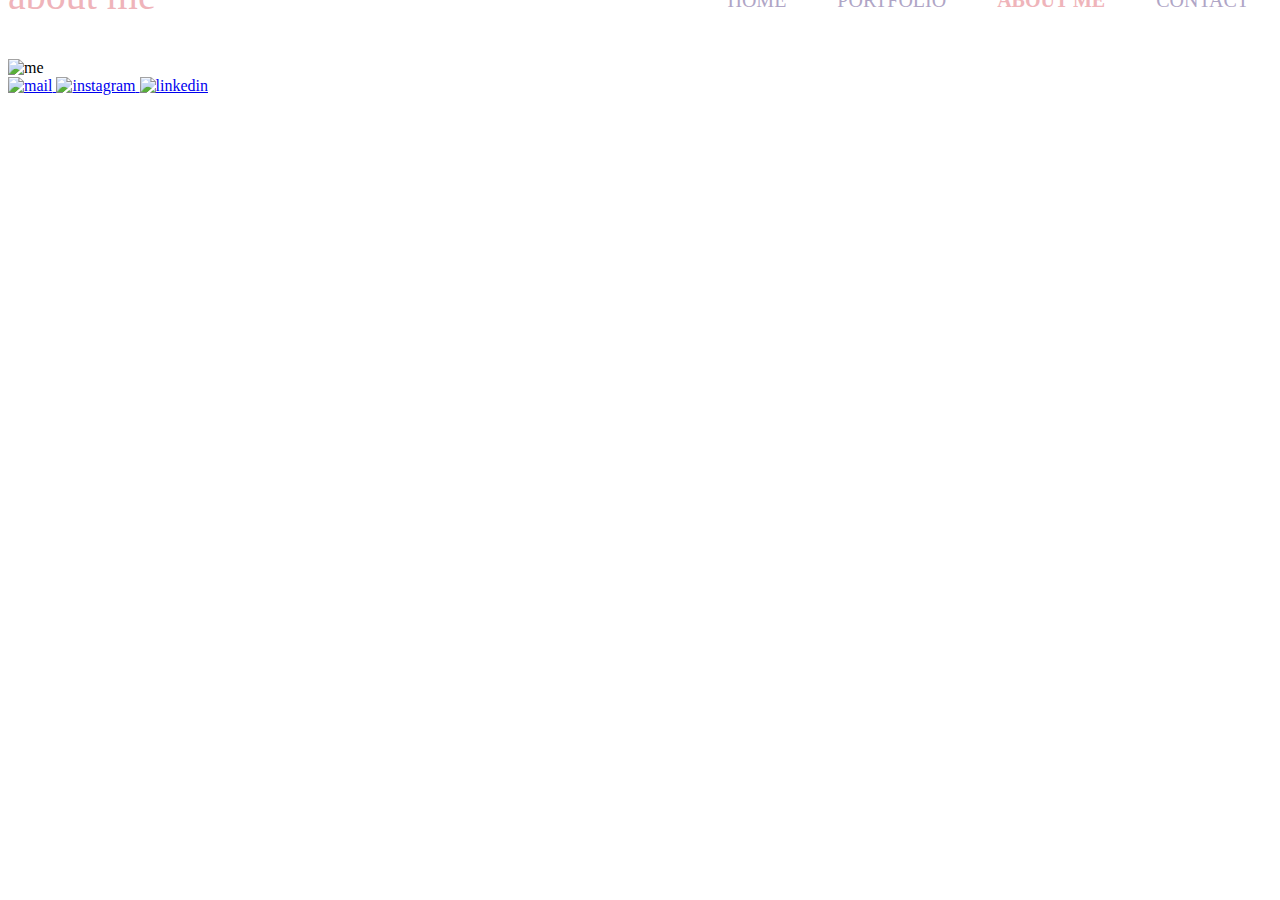
==== about.html @ fc0b86a9 "Add files via upload" ====
<!DOCTYPE html>
<html lang="en">
    <head>
        <meta name="viewport" content="width=device-width, initial-scale=1.0">
        <meta charset="UTF-8">
        <link rel="stylesheet" href="style.css">
        <title>
            LC Yugo - about
        </title>
    </head>

    <body>

        <div class="menu">
            <a href="index.html" class="menulink">HOME</a>
            <a href="portfolio.html" class="menulink">PORTFOLIO</a>
            <a href="about.html" class="activemenu" class="menulink">ABOUT ME</a>
            <a href="contact.html" class="menulink">CONTACT</a>
        </div>

        <div class="box">
            <p class="hello">about me</p>
            <img class="me2" src="aboutme.jpg" alt="me">
        </div>

        <footer>
            <div class="icons">
                <a href="mailto:lcyugo@hotmail.com"> <img class="icon1" src="mail.png" alt="mail"> </a>
                <a href="https://www.instagram.com/lcyugo/"> <img class="icon" src="insta.png" alt="instagram"> </a>
                <a href="https://www.linkedin.com/in/lejla-colakovic-b44313228/"> <img class="icon" src="linkedin.png" alt="linkedin"> </a>
            </div>
        </footer>

    </body>
</html>
---- style.css ----
/*web*/
@media screen and (min-width: 480px) {
    .bodyhome,.bodycontact {
        background-image: url("baggrund.jpg");
        background-size: 100%;
        background-color: #FFFAF3;
        background-repeat: no-repeat;
    }   
}


@media screen and (min-width: 480px) {
.menu {
    display: grid, inline;
    background-color: transparent;
    float: right;
    font-size: 20px;
    font-family: 'Trebuchet MS';
    padding-top: 17px;
}
}


@media screen and (min-width: 480px) {
    .abouthome {  
        display: flex;
        width: 1250px;
        height: 630px;
        float: left;
        background-color: rgb(202, 193, 220,0.75);
        margin-left: 80px;
        margin-bottom: 50px;
        margin-top: 354px;
    }
    }
    
    
    @media screen and (min-width: 480px) {
    .me1 {
        float: left;
        height: 800px;
        margin-left: -100px;
        margin-top: -112px;
    }
    }
    
    @media screen and (min-width: 480px) {
    .hello {
        display: flex;
        color: #EFB4BA;
        font-family: 'Trebuchet MS';
        font-size: 40px;
        margin-top: -36px;
        margin-right: -10px;
    }
    }
    
    @media screen and (min-width: 480px) {
    .LC {
        display: flex;
        position: absolute;
        color: #fffaf3;
        font-family: 'Trebuchet MS';
        font-size: 23px;
        margin-top: -2px;
    }
    }



/*alt*/
.menulink:hover {
    text-decoration-color: #EFB4BA;
    border-bottom-style: solid;
    border-bottom-color: #EFB4BA;
}
  
.activemenu {
    color: #EFB4BA;
    font-weight: bold;
    text-align: center;
    text-decoration: none;
    margin: 23px;
}

.menulink {
    text-align: center;
    color: #AFA5C6;
    text-decoration: none;
    margin: 23px;
}

/*mobile start*/
@media screen and (max-width: 480px) {
body {
    background-color: #FFFAF3;
}
}

@media screen and (max-width: 480px) {
.bodyhome {
    background-image: url("baggrundmobil.jpg");
    background-size: 100%;
    background-repeat: no-repeat;
}
}

@media screen and (max-width: 480px) {
.menu {
    display: flex;
    flex-direction: column;
    align-items: center;
    justify-content: center;
    background-color: rgb(255,255,255,0.5);
    font-size: 15px;
    font-family: 'Trebuchet MS';
    height: auto;
    width: 50%;
    margin-bottom: 50px;
    margin-left: 100px;
}
}


@media screen and (max-width: 480px) {
.start {
    display: flex;
    justify-content: center;
}

@media screen and (max-width: 480px) {
.logostart {
    width: 70%;
}
}



@media screen and (max-width: 480px) {
.abouthome {  
    display: flex;
    width: 100%;
    height: 400px;
    background-color: rgb(202, 193, 220,0.75);
    margin-top: 200px;
    margin-left: 0px;
}
}

@media screen and (max-width: 480px) {
.me1 { 
    position: relative;
    align-self: baseline;
    margin-top: 20px;
    margin-left: 220px;
    height: 250px;
}
}

@media screen and (max-width: 480px) {
.hello {
    display: flex;
    position: absolute;
    color: #EFB4BA;
    font-family: 'Trebuchet MS';
    font-size: 23px;
    margin-top: -23px;
    margin-right: -20px;
}
}

@media screen and (max-width: 480px) {
.LC {
    display: flex;
    position: absolute;
    color: #fffaf3;
    font-family: 'Trebuchet MS';
    font-size: 23px;
    margin-top: -2px;
}
}

@media screen and (max-width: 480px) {
.workhome {
    display: flex;
    width: 100%;
    height: 400px;
    background-color: rgb(202, 193, 220,0.75);
    margin-top: 100px;
}
}

@media screen and (max-width: 480px) {
.mywork {
    display: flex;
    position: absolute;
    color: #EFB4BA;
    font-family: 'Trebuchet MS';
    font-size: 23px;
    margin-top: -23px;
    margin-right: -20px;
}
}

@media screen and (max-width: 480px) {
.wwm {
    display: flex;
    width: 100%;
    height: 100px;
    background-color: transparent;
    margin-top: 50px;
    justify-content: center;
}
}

@media screen and (max-width: 480px) {
.wwmtext {
    text-decoration: none;
    display: flex;
    align-items: center;
    color: black;
    font-family: 'Trebuchet MS';
    font-size: 23px;
    padding-bottom: 50px;
}
}

@media screen and (max-width: 480px) {
.wwmtext:hover {
    color: #EFB4BA;
}
}

@media screen and (max-width: 480px) {
footer {
    display: flex;
    background-color: rgb(239, 180, 186,0.8);
    padding: 50px;
}
}

@media screen and (max-width: 480px) {
.icons {
    display: flex;
    flex-direction: row;
    justify-content: space-around;
    mix-blend-mode: overlay;
}
}

@media screen and (max-width: 480px) {
.icon {
    width: 30%;
    margin-left: 20px;
}
}

@media screen and (max-width: 480px) {
.icon1 {
    width: 45%;
    margin-left: 20px;
    margin-top: -7px;
    opacity: 60%;
}
}

        /*portfolio*/
 @media screen and (max-width: 480px) {
.projektbox {  
    display: flex;
    width: 100%;
    height: 750px;
    background-color: rgb(202, 193, 220,0.75);
    margin-top: 100px;
}
 }

@media screen and (max-width: 480px) {
.projektbox2 {  
    display: flex;
    width: 100%;
    height: 1200px;
    background-color: rgb(202, 193, 220,0.75);
    margin-top: 100px;
}
}

@media screen and (max-width: 480px) {
.pheader {
    display: flex;
    color: #EFB4BA;
    font-family: 'Trebuchet MS';
    font-size: 23px;
    margin-top: -23px;
    margin-right: -20px;
}
}

@media screen and (max-width: 480px) {
.img {
    display: flex;
    width: 70%;
    padding-left: 14px;
    position: absolute;
    margin-left: 50px;
    margin-top: 20px;
}
}

@media screen and (max-width: 480px) {
.img2 {
    display: flex;
    width: 70%;
    padding-left: 14px;
    position: absolute;
    margin-left: 50px;
    margin-top: 300px;
}
}

@media screen and (max-width: 480px) {
.img3 {
    display: flex;
    width: 70%;
    padding-left: 14px;
    position: absolute;
    margin-left: 50px;
    margin-top: 600px;
}
}

@media screen and (max-width: 480px) {
.img4 {
    display: flex;
    width: 70%;
    padding-left: 14px;
    position: absolute;
    margin-left: 50px;
    margin-top: 900px;
}
}

@media screen and (max-width: 480px) {
.text {
    display: flex;
    margin-top: 290px;
    font-family: 'Trebuchet MS';
    position: relative;
}
}

@media screen and (max-width: 480px) {
.text4 {
    display: flex;
    margin-top: 200px;
    font-family: 'Trebuchet MS';
    position: relative;
}
}

@media screen and (max-width: 480px) {
.text6 {
    display: flex;
    margin-top: 490px;
    font-family: 'Trebuchet MS';
    position: relative;
}
}

@media screen and (max-width: 480px) {
.projektbox6 {  
    display: flex;
    width: 100%;
    height: 750px;
    background-color: rgb(202, 193, 220,0.75);
    margin-top: 100px;
    padding-bottom: 400px;
    margin-bottom: 100px;
}
}


        /*about*/
 @media screen and (max-width: 480px) {
.box {  
    display: flex;
    width: 100%;
    height: 440px;
    background-color: rgb(202, 193, 220,0.75);
    margin-top: 50px;
}
 }

@media screen and (max-width: 480px) {
.me2 { 
    position: relative;
    align-self: baseline;
    margin-top: 20px;
    margin-left: 230px;
    height: 250px;
}
}

        /*contact*/
@media screen and (max-width: 480px) {
.bodycontact {
    background-image: url("baggrundmobil.jpg");
    background-size: 100%;
    background-repeat: no-repeat;
}
}

/*mobilefinish*/
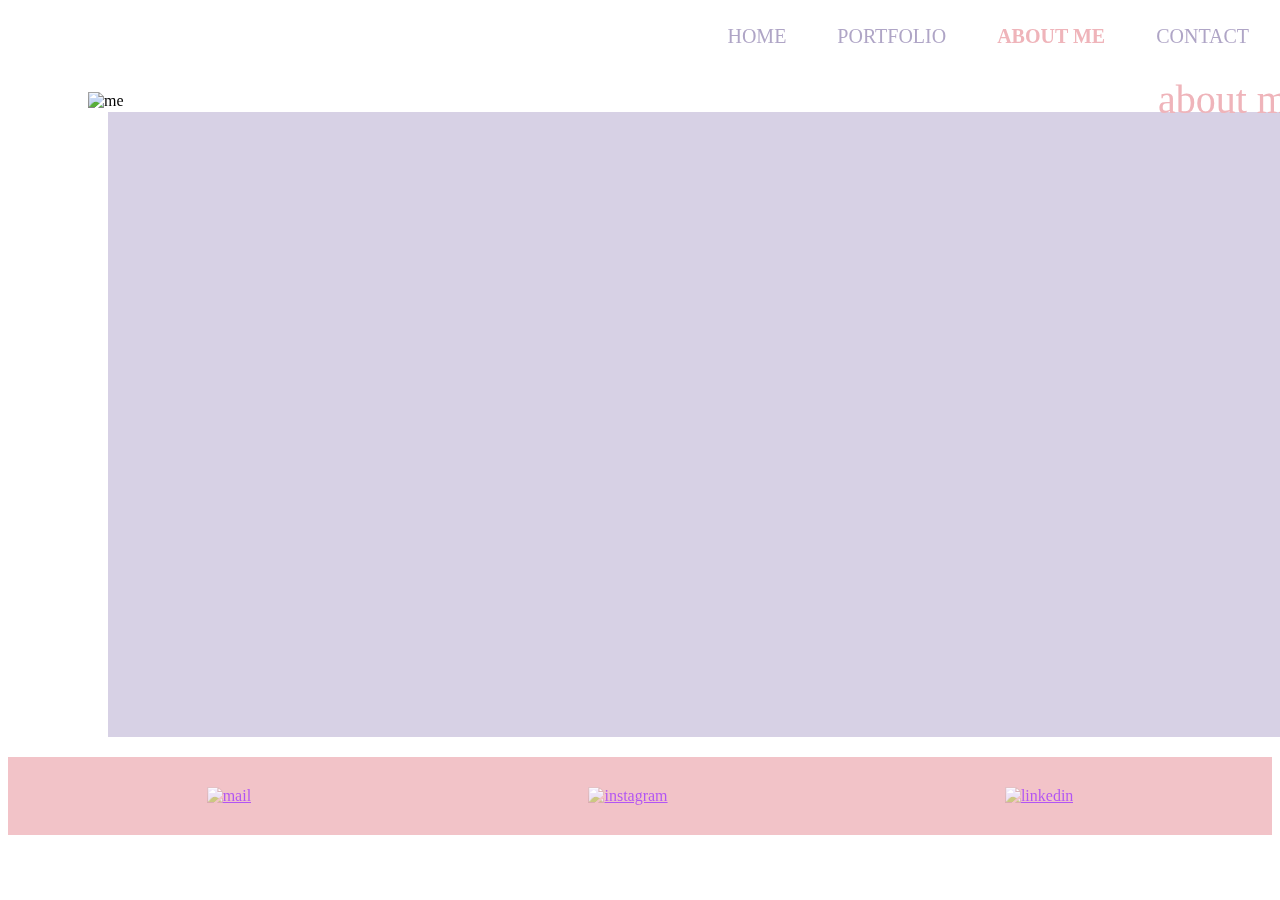
==== commit d828509b: "Add files via upload" ====
--- a/about.html
+++ b/about.html
@@ -17,15 +17,17 @@
             <a href="about.html" class="activemenu" class="menulink">ABOUT ME</a>
             <a href="contact.html" class="menulink">CONTACT</a>
         </div>
-
+        <br>
+        <br>
+        <br>
         <div class="box">
-            <p class="hello">about me</p>
+            <p class="aboutmeoverskrift">about me</p>
             <img class="me2" src="aboutme.jpg" alt="me">
         </div>
 
         <footer>
             <div class="icons">
-                <a href="mailto:lcyugo@hotmail.com"> <img class="icon1" src="mail.png" alt="mail"> </a>
+                <a href="mailto:lcyugo@hotmail.com"> <img class="icon" src="mail.png" alt="mail"> </a>
                 <a href="https://www.instagram.com/lcyugo/"> <img class="icon" src="insta.png" alt="instagram"> </a>
                 <a href="https://www.linkedin.com/in/lejla-colakovic-b44313228/"> <img class="icon" src="linkedin.png" alt="linkedin"> </a>
             </div>
--- a/style.css
+++ b/style.css
@@ -6,10 +6,7 @@
         background-color: #FFFAF3;
         background-repeat: no-repeat;
     }   
-}
-
-
-@media screen and (min-width: 480px) {
+
 .menu {
     display: grid, inline;
     background-color: transparent;
@@ -18,10 +15,14 @@
     font-family: 'Trebuchet MS';
     padding-top: 17px;
 }
-}
-
-
-@media screen and (min-width: 480px) {
+
+    .start {
+        display: flex;
+        justify-content: center;
+        padding-top: 200px;
+        width: 100%;
+    }
+
     .abouthome {  
         display: flex;
         width: 1250px;
@@ -30,42 +31,201 @@
         background-color: rgb(202, 193, 220,0.75);
         margin-left: 80px;
         margin-bottom: 50px;
-        margin-top: 354px;
-    }
-    }
-    
-    
-    @media screen and (min-width: 480px) {
+        margin-top: 118px;
+    }
+    
     .me1 {
+        display: flex;
         float: left;
+        max-width: 100%;
         height: 800px;
         margin-left: -100px;
         margin-top: -112px;
     }
-    }
-    
-    @media screen and (min-width: 480px) {
+    
     .hello {
         display: flex;
+        position: relative;
         color: #EFB4BA;
         font-family: 'Trebuchet MS';
         font-size: 40px;
         margin-top: -36px;
-        margin-right: -10px;
-    }
-    }
-    
-    @media screen and (min-width: 480px) {
+        margin-left: 475px;
+    }
+    
     .LC {
         display: flex;
         position: absolute;
         color: #fffaf3;
         font-family: 'Trebuchet MS';
+        font-size: 40px;
+        margin-left: 970px;
+        margin-top: -5px;
+    }
+    
+        .workhome {
+            display: flex;
+            width: 1250px;
+            height: 630px;
+            float: left;
+            background-color: rgb(202, 193, 220,0.75);
+            margin-left: 80px;
+            margin-bottom: 50px;
+            margin-top: 100px;
+        }
+        
+            .mywork {
+                display: flex;
+                position: absolute;
+                color: #EFB4BA;
+                font-family: 'Trebuchet MS';
+                font-size: 40px;
+                margin-top: -36px;
+                margin-left: -10px;
+            }
+            
+            .wwm {
+                display: flex;
+                width: 100%;
+                background-color: transparent;
+                justify-content: center;
+            }
+            
+            .wwmtext {
+                text-decoration: none;
+                display: flex;
+                align-items: center;
+                color: black;
+                font-family: 'Trebuchet MS';
+                font-size: 50px;
+                padding-bottom: 50px;
+            }
+            
+            .wwmtext:hover {
+                color: #EFB4BA;
+            }
+            }
+
+            
+
+/*portfolioweb*/
+@media screen and (min-width: 480px) {
+    .projektbox {  
+        display: flex;
+        width: 1250px;
+        height: 630px;
+        background-color: rgb(202, 193, 220,0.75);
+        margin-top: 118px;
+        margin-left: 80px;
+        margin-bottom: 50px;
+    }
+     
+         
+    .poverskrift {
+        display: flex;
+        color: #EFB4BA;
+        font-family: 'Trebuchet MS';
         font-size: 23px;
-        margin-top: -2px;
-    }
-    }
-
+        margin-top: -23px;
+        margin-right: -20px;
+    }
+    
+    .img {
+        position: absolute;
+        height: 50%;
+        margin-top: 20px;
+        margin-left: 20px;
+    }
+    
+        .img1 {
+            display: flex;
+            max-width: 50%;
+        }
+        
+    .img2 {
+        display: flex;
+        max-width: 50%;
+    }
+    
+    .img3 {
+        display: flex;
+        max-width: 50%;
+    }
+    
+    .img4 {
+        display: flex;
+        max-width: 50%;
+    }
+    
+    .text {
+        display: flex;
+        font-family: 'Trebuchet MS';
+        position:relative;
+        margin-left: 400px;
+    }
+    
+        .text4 {
+            display: flex;
+            font-family: 'Trebuchet MS';
+            position: relative;
+        }
+        
+    .text6 {
+        display: flex;
+        margin-top: 490px;
+        font-family: 'Trebuchet MS';
+        position: relative;
+    }
+    }
+
+    /*about*/
+    @media screen and (min-width: 480px) {
+
+        .aboutmeoverskrift {
+            display: flex;
+            color: #EFB4BA;
+            font-family: 'Trebuchet MS';
+            font-size: 40px;
+            margin-top: -36px;
+            margin-left: 1050px;
+        }
+
+        .box {  
+            display: flex;
+            margin-left: 100px;
+            max-width: 1250px;
+            width: 100%;
+            height: 625px;
+            background-color: rgb(202, 193, 220,0.75);
+            margin-top: 50px;
+            margin-bottom: 20px;
+        }
+
+.me2 { 
+    position: absolute;
+        height: 70%;
+        margin-top: -20px;
+        margin-left: -20px;
+    }
+
+/*contact*/
+.contactme {
+    display: flex;
+    color: #EFB4BA;
+    font-family: 'Trebuchet MS';
+    font-size: 40px;
+    margin-top: -36px;
+    margin-left: 0px;
+}
+
+.me3 {
+    position: absolute;
+        height: 65%;
+        margin-top: 70px;
+        margin-left: 820px;
+}
+}
+/*web finish*/
 
 
 /*alt*/
@@ -90,22 +250,36 @@
     margin: 23px;
 }
 
+/*footer*/
+footer {
+    display: flex;
+    flex-direction: column;
+    background-color: rgb(239, 180, 186,0.8);
+    padding: 30px;
+}
+
+.icons {
+    mix-blend-mode: overlay;
+    display: flex;
+    justify-content: space-around;
+}
+
+.icon {
+    width: 30%;
+}
+
 /*mobile start*/
 @media screen and (max-width: 480px) {
 body {
     background-color: #FFFAF3;
 }
-}
-
-@media screen and (max-width: 480px) {
+
 .bodyhome {
     background-image: url("baggrundmobil.jpg");
     background-size: 100%;
     background-repeat: no-repeat;
 }
-}
-
-@media screen and (max-width: 480px) {
+
 .menu {
     display: flex;
     flex-direction: column;
@@ -119,7 +293,7 @@
     margin-bottom: 50px;
     margin-left: 100px;
 }
-}
+
 
 
 @media screen and (max-width: 480px) {
@@ -128,15 +302,10 @@
     justify-content: center;
 }
 
-@media screen and (max-width: 480px) {
 .logostart {
     width: 70%;
 }
-}
-
-
-
-@media screen and (max-width: 480px) {
+
 .abouthome {  
     display: flex;
     width: 100%;
@@ -145,20 +314,17 @@
     margin-top: 200px;
     margin-left: 0px;
 }
-}
-
-@media screen and (max-width: 480px) {
-.me1 { 
+
+.me1 {
+    display: flex; 
     position: relative;
     align-self: baseline;
     margin-top: 20px;
-    margin-left: 220px;
+    margin-left: 200px;
     height: 250px;
 }
-}
-
-@media screen and (max-width: 480px) {
-.hello {
+
+.hello,.aboutmeoverskrift,.contactme {
     display: flex;
     position: absolute;
     color: #EFB4BA;
@@ -167,9 +333,7 @@
     margin-top: -23px;
     margin-right: -20px;
 }
-}
-
-@media screen and (max-width: 480px) {
+
 .LC {
     display: flex;
     position: absolute;
@@ -178,9 +342,7 @@
     font-size: 23px;
     margin-top: -2px;
 }
-}
-
-@media screen and (max-width: 480px) {
+
 .workhome {
     display: flex;
     width: 100%;
@@ -188,9 +350,7 @@
     background-color: rgb(202, 193, 220,0.75);
     margin-top: 100px;
 }
-}
-
-@media screen and (max-width: 480px) {
+
 .mywork {
     display: flex;
     position: absolute;
@@ -200,9 +360,7 @@
     margin-top: -23px;
     margin-right: -20px;
 }
-}
-
-@media screen and (max-width: 480px) {
+
 .wwm {
     display: flex;
     width: 100%;
@@ -211,9 +369,7 @@
     margin-top: 50px;
     justify-content: center;
 }
-}
-
-@media screen and (max-width: 480px) {
+
 .wwmtext {
     text-decoration: none;
     display: flex;
@@ -223,70 +379,20 @@
     font-size: 23px;
     padding-bottom: 50px;
 }
-}
-
-@media screen and (max-width: 480px) {
+
 .wwmtext:hover {
     color: #EFB4BA;
 }
-}
-
-@media screen and (max-width: 480px) {
-footer {
-    display: flex;
-    background-color: rgb(239, 180, 186,0.8);
-    padding: 50px;
-}
-}
-
-@media screen and (max-width: 480px) {
-.icons {
-    display: flex;
-    flex-direction: row;
-    justify-content: space-around;
-    mix-blend-mode: overlay;
-}
-}
-
-@media screen and (max-width: 480px) {
-.icon {
-    width: 30%;
-    margin-left: 20px;
-}
-}
-
-@media screen and (max-width: 480px) {
-.icon1 {
-    width: 45%;
-    margin-left: 20px;
-    margin-top: -7px;
-    opacity: 60%;
-}
-}
 
         /*portfolio*/
- @media screen and (max-width: 480px) {
 .projektbox {  
-    display: flex;
-    width: 100%;
-    height: 750px;
-    background-color: rgb(202, 193, 220,0.75);
-    margin-top: 100px;
-}
- }
-
-@media screen and (max-width: 480px) {
-.projektbox2 {  
     display: flex;
     width: 100%;
     height: 1200px;
     background-color: rgb(202, 193, 220,0.75);
-    margin-top: 100px;
-}
-}
-
-@media screen and (max-width: 480px) {
-.pheader {
+}
+
+.poverskrift {
     display: flex;
     color: #EFB4BA;
     font-family: 'Trebuchet MS';
@@ -294,10 +400,8 @@
     margin-top: -23px;
     margin-right: -20px;
 }
-}
-
-@media screen and (max-width: 480px) {
-.img {
+
+.img,.img1 {
     display: flex;
     width: 70%;
     padding-left: 14px;
@@ -305,9 +409,7 @@
     margin-left: 50px;
     margin-top: 20px;
 }
-}
-
-@media screen and (max-width: 480px) {
+
 .img2 {
     display: flex;
     width: 70%;
@@ -316,9 +418,7 @@
     margin-left: 50px;
     margin-top: 300px;
 }
-}
-
-@media screen and (max-width: 480px) {
+
 .img3 {
     display: flex;
     width: 70%;
@@ -327,9 +427,7 @@
     margin-left: 50px;
     margin-top: 600px;
 }
-}
-
-@media screen and (max-width: 480px) {
+
 .img4 {
     display: flex;
     width: 70%;
@@ -338,71 +436,48 @@
     margin-left: 50px;
     margin-top: 900px;
 }
-}
-
-@media screen and (max-width: 480px) {
+
 .text {
     display: flex;
     margin-top: 290px;
     font-family: 'Trebuchet MS';
     position: relative;
 }
-}
-
-@media screen and (max-width: 480px) {
+
 .text4 {
     display: flex;
     margin-top: 200px;
     font-family: 'Trebuchet MS';
     position: relative;
 }
-}
-
-@media screen and (max-width: 480px) {
+
 .text6 {
     display: flex;
     margin-top: 490px;
     font-family: 'Trebuchet MS';
     position: relative;
 }
-}
-
-@media screen and (max-width: 480px) {
-.projektbox6 {  
-    display: flex;
-    width: 100%;
-    height: 750px;
-    background-color: rgb(202, 193, 220,0.75);
-    margin-top: 100px;
-    padding-bottom: 400px;
-    margin-bottom: 100px;
-}
-}
-
-
-        /*about*/
- @media screen and (max-width: 480px) {
-.box {  
+
+
+
+        /*about+contact*/
+
+.box,.boxcontact {  
     display: flex;
     width: 100%;
     height: 440px;
     background-color: rgb(202, 193, 220,0.75);
-    margin-top: 50px;
-}
- }
-
-@media screen and (max-width: 480px) {
-.me2 { 
+    margin-top: -40px;
+}
+
+.me2,.me3 { 
     position: relative;
     align-self: baseline;
     margin-top: 20px;
     margin-left: 230px;
     height: 250px;
 }
-}
-
-        /*contact*/
-@media screen and (max-width: 480px) {
+
 .bodycontact {
     background-image: url("baggrundmobil.jpg");
     background-size: 100%;
@@ -410,4 +485,4 @@
 }
 }
 
-/*mobilefinish*/
+/*mobilefinish*/}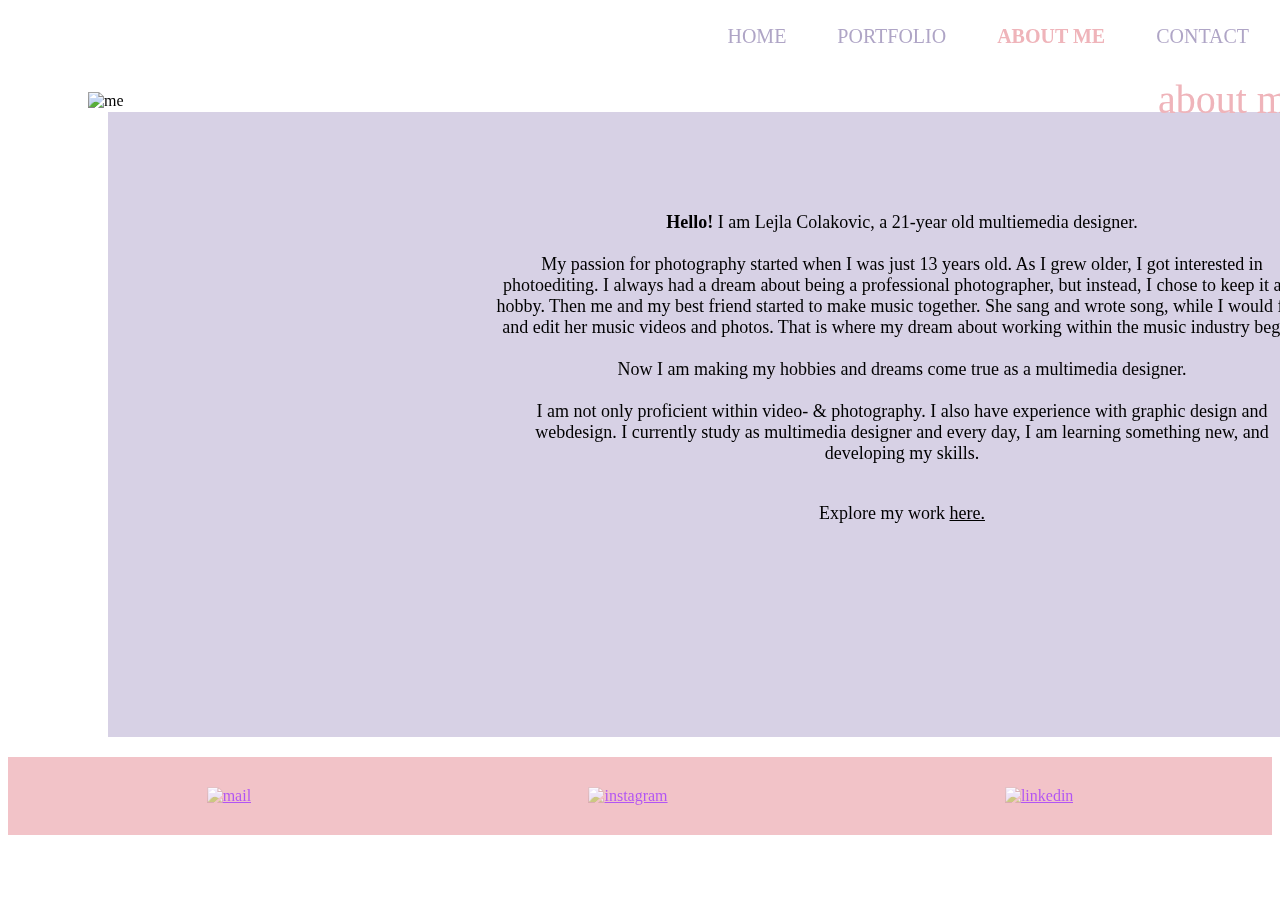
==== commit dd309ce2: "Add files via upload" ====
--- a/about.html
+++ b/about.html
@@ -23,6 +23,21 @@
         <div class="box">
             <p class="aboutmeoverskrift">about me</p>
             <img class="me2" src="aboutme.jpg" alt="me">
+            <div class="textabout">
+                <strong>Hello!</strong>&nbsp;I am Lejla Colakovic, a 21-year old multiemedia designer. 
+                <br>
+                <br>
+                My passion for photography started when I was just 13 years old. As I grew older, I got interested in photoediting. I always had a dream about being a professional photographer, but instead, I chose to keep it as a hobby. Then me and my best friend started to make music together. She sang and wrote song, while I would film and edit her music videos and photos. That is where my dream about working within the music industry began.
+                <br>
+                <br>
+                Now I am making my hobbies and dreams come true as a multimedia designer.
+                <br>
+                <br>
+                I am not only proficient within video- & photography. I also have experience with graphic design and webdesign. I currently study as multimedia designer and every day, I am learning something new, and developing my skills.
+                <br>
+                <br>
+                <p>Explore my work <a class="link" href="portfolio.html">here.</a></p>
+            </div>
         </div>
 
         <footer>
--- a/style.css
+++ b/style.css
@@ -1,3 +1,219 @@
+/*alt*/
+.menulink:hover {
+    text-decoration-color: #EFB4BA;
+    border-bottom-style: solid;
+    border-bottom-color: #EFB4BA;
+}
+  
+.activemenu {
+    color: #EFB4BA;
+    font-weight: bold;
+    text-align: center;
+    text-decoration: none;
+    margin: 23px;
+}
+
+.menulink {
+    text-align: center;
+    color: #AFA5C6;
+    text-decoration: none;
+    margin: 23px;
+}
+
+/*footer*/
+footer {
+    display: flex;
+    flex-direction: column;
+    background-color: rgb(239, 180, 186,0.8);
+    padding: 30px;
+}
+
+.icons {
+    mix-blend-mode: overlay;
+    display: flex;
+    justify-content: space-around;
+}
+
+.icon {
+    width: 30%;
+}
+/*mobile start*/
+@media screen and (max-width: 480px) {
+    body {
+        background-color: #FFFAF3;
+    }
+    
+    .bodyhome {
+        background-image: url("baggrundmobil.jpg");
+        background-size: 100%;
+        background-repeat: no-repeat;
+    }
+    
+    .menu {
+        display: flex;
+        flex-direction: column;
+        align-items: center;
+        justify-content: center;
+        background-color: rgb(255,255,255,0.5);
+        font-size: 15px;
+        font-family: 'Trebuchet MS';
+        height: auto;
+        width: 50%;
+        margin-bottom: 50px;
+        margin-left: 100px;
+    }
+    
+    
+    
+    @media screen and (max-width: 480px) {
+    .start {
+        display: flex;
+        justify-content: center;
+    }
+    
+    .logostart {
+        width: 70%;
+    }
+    
+    .abouthome {  
+        display: flex;
+        width: 100%;
+        height: 400px;
+        background-color: rgb(202, 193, 220,0.75);
+        margin-top: 200px;
+        margin-left: 0px;
+    }
+    
+    .me1 {
+        display: flex; 
+        position: relative;
+        align-self: baseline;
+        margin-top: 20px;
+        margin-left: 200px;
+        height: 250px;
+    }
+    
+    .hello,.aboutmeoverskrift,.contactme {
+        display: flex;
+        position: absolute;
+        color: #EFB4BA;
+        font-family: 'Trebuchet MS';
+        font-size: 23px;
+        margin-top: -23px;
+        margin-right: -20px;
+    }
+    
+    .LC {
+        display: flex;
+        position: absolute;
+        color: #fffaf3;
+        font-family: 'Trebuchet MS';
+        font-size: 23px;
+        margin-top: -2px;
+    }
+    
+    .workhome {
+        display: flex;
+        width: 100%;
+        height: 400px;
+        background-color: rgb(202, 193, 220,0.75);
+        margin-top: 100px;
+    }
+    
+    .mywork {
+        display: flex;
+        position: absolute;
+        color: #EFB4BA;
+        font-family: 'Trebuchet MS';
+        font-size: 23px;
+        margin-top: -23px;
+        margin-right: -20px;
+    }
+    
+    .wwm {
+        display: flex;
+        width: 100%;
+        height: 100px;
+        background-color: transparent;
+        margin-top: 50px;
+        justify-content: center;
+    }
+    
+    .wwmtext {
+        text-decoration: none;
+        display: flex;
+        align-items: center;
+        color: black;
+        font-family: 'Trebuchet MS';
+        font-size: 23px;
+        padding-bottom: 50px;
+    }
+    
+    .wwmtext:hover {
+        color: #EFB4BA;
+    }
+    
+            /*portfolio*/
+    .projektbox {  
+        display: flex;
+        width: 100%;
+        height: 1200px;
+        background-color: rgb(202, 193, 220,0.75);
+        margin-bottom: 50px;
+    }
+    
+    .poverskrift {
+        display: flex;
+        color: #EFB4BA;
+        font-family: 'Trebuchet MS';
+        font-size: 23px;
+        margin-top: -23px;
+        margin-right: -20px;
+    }
+    
+    .images {
+        display: flex;
+        flex-direction: column;
+        justify-content: space-around;
+    }
+
+    .img {
+        width: 70%;
+    }
+    
+    .img1 {
+        position: absolute;
+        height: 42%;
+        margin-top: 20px;
+        margin-left: 20px;
+    }
+            /*about+contact*/
+    
+    .box,.boxcontact {  
+        display: flex;
+        width: 100%;
+        height: 440px;
+        background-color: rgb(202, 193, 220,0.75);
+        margin-top: -40px;
+    }
+    
+    .me2,.me3 { 
+        position: relative;
+        align-self: baseline;
+        margin-top: 20px;
+        margin-left: 230px;
+        height: 250px;
+    }
+    
+    .bodycontact {
+        background-image: url("baggrundmobil.jpg");
+        background-size: 100%;
+        background-repeat: no-repeat;
+    }
+    }
+    
+    /*mobilefinish*/}
+
 /*web*/
 @media screen and (min-width: 480px) {
     .bodyhome,.bodycontact {
@@ -61,6 +277,23 @@
         font-size: 40px;
         margin-left: 970px;
         margin-top: -5px;
+    }
+
+    .textintro {   
+        width: 50%;
+        text-align: center;
+        margin-left: -650px;
+        margin-top: 160px;
+        font-family: 'Trebuchet MS';
+        font-size: 20px;
+    }
+
+    .link {
+        color: black;
+    }
+
+    .link:hover {
+        color: #EFB4BA;
     }
     
         .workhome {
@@ -125,57 +358,29 @@
         display: flex;
         color: #EFB4BA;
         font-family: 'Trebuchet MS';
-        font-size: 23px;
-        margin-top: -23px;
-        margin-right: -20px;
-    }
-    
-    .img {
+        font-size: 40px;
+        margin-top: -35px;
+        margin-left: -25px;
+    }
+    
+    .img1 {
         position: absolute;
         height: 50%;
         margin-top: 20px;
         margin-left: 20px;
     }
     
-        .img1 {
+    .img {
+        max-width: 20%;
+    }
+        .images {
             display: flex;
-            max-width: 50%;
+            flex-direction: row;
+            justify-content: space-between;
+            align-items: center;
+            margin-left: -170px;
+            margin-top: -50px;
         }
-        
-    .img2 {
-        display: flex;
-        max-width: 50%;
-    }
-    
-    .img3 {
-        display: flex;
-        max-width: 50%;
-    }
-    
-    .img4 {
-        display: flex;
-        max-width: 50%;
-    }
-    
-    .text {
-        display: flex;
-        font-family: 'Trebuchet MS';
-        position:relative;
-        margin-left: 400px;
-    }
-    
-        .text4 {
-            display: flex;
-            font-family: 'Trebuchet MS';
-            position: relative;
-        }
-        
-    .text6 {
-        display: flex;
-        margin-top: 490px;
-        font-family: 'Trebuchet MS';
-        position: relative;
-    }
     }
 
     /*about*/
@@ -208,6 +413,15 @@
         margin-left: -20px;
     }
 
+    .textabout {   
+        width: 65%;
+        text-align: center;
+        margin-left: -810px;
+        margin-top: 100px;
+        font-family: 'Trebuchet MS';
+        font-size: 18px;
+    }
+
 /*contact*/
 .contactme {
     display: flex;
@@ -225,264 +439,4 @@
         margin-left: 820px;
 }
 }
-/*web finish*/
-
-
-/*alt*/
-.menulink:hover {
-    text-decoration-color: #EFB4BA;
-    border-bottom-style: solid;
-    border-bottom-color: #EFB4BA;
-}
-  
-.activemenu {
-    color: #EFB4BA;
-    font-weight: bold;
-    text-align: center;
-    text-decoration: none;
-    margin: 23px;
-}
-
-.menulink {
-    text-align: center;
-    color: #AFA5C6;
-    text-decoration: none;
-    margin: 23px;
-}
-
-/*footer*/
-footer {
-    display: flex;
-    flex-direction: column;
-    background-color: rgb(239, 180, 186,0.8);
-    padding: 30px;
-}
-
-.icons {
-    mix-blend-mode: overlay;
-    display: flex;
-    justify-content: space-around;
-}
-
-.icon {
-    width: 30%;
-}
-
-/*mobile start*/
-@media screen and (max-width: 480px) {
-body {
-    background-color: #FFFAF3;
-}
-
-.bodyhome {
-    background-image: url("baggrundmobil.jpg");
-    background-size: 100%;
-    background-repeat: no-repeat;
-}
-
-.menu {
-    display: flex;
-    flex-direction: column;
-    align-items: center;
-    justify-content: center;
-    background-color: rgb(255,255,255,0.5);
-    font-size: 15px;
-    font-family: 'Trebuchet MS';
-    height: auto;
-    width: 50%;
-    margin-bottom: 50px;
-    margin-left: 100px;
-}
-
-
-
-@media screen and (max-width: 480px) {
-.start {
-    display: flex;
-    justify-content: center;
-}
-
-.logostart {
-    width: 70%;
-}
-
-.abouthome {  
-    display: flex;
-    width: 100%;
-    height: 400px;
-    background-color: rgb(202, 193, 220,0.75);
-    margin-top: 200px;
-    margin-left: 0px;
-}
-
-.me1 {
-    display: flex; 
-    position: relative;
-    align-self: baseline;
-    margin-top: 20px;
-    margin-left: 200px;
-    height: 250px;
-}
-
-.hello,.aboutmeoverskrift,.contactme {
-    display: flex;
-    position: absolute;
-    color: #EFB4BA;
-    font-family: 'Trebuchet MS';
-    font-size: 23px;
-    margin-top: -23px;
-    margin-right: -20px;
-}
-
-.LC {
-    display: flex;
-    position: absolute;
-    color: #fffaf3;
-    font-family: 'Trebuchet MS';
-    font-size: 23px;
-    margin-top: -2px;
-}
-
-.workhome {
-    display: flex;
-    width: 100%;
-    height: 400px;
-    background-color: rgb(202, 193, 220,0.75);
-    margin-top: 100px;
-}
-
-.mywork {
-    display: flex;
-    position: absolute;
-    color: #EFB4BA;
-    font-family: 'Trebuchet MS';
-    font-size: 23px;
-    margin-top: -23px;
-    margin-right: -20px;
-}
-
-.wwm {
-    display: flex;
-    width: 100%;
-    height: 100px;
-    background-color: transparent;
-    margin-top: 50px;
-    justify-content: center;
-}
-
-.wwmtext {
-    text-decoration: none;
-    display: flex;
-    align-items: center;
-    color: black;
-    font-family: 'Trebuchet MS';
-    font-size: 23px;
-    padding-bottom: 50px;
-}
-
-.wwmtext:hover {
-    color: #EFB4BA;
-}
-
-        /*portfolio*/
-.projektbox {  
-    display: flex;
-    width: 100%;
-    height: 1200px;
-    background-color: rgb(202, 193, 220,0.75);
-}
-
-.poverskrift {
-    display: flex;
-    color: #EFB4BA;
-    font-family: 'Trebuchet MS';
-    font-size: 23px;
-    margin-top: -23px;
-    margin-right: -20px;
-}
-
-.img,.img1 {
-    display: flex;
-    width: 70%;
-    padding-left: 14px;
-    position: absolute;
-    margin-left: 50px;
-    margin-top: 20px;
-}
-
-.img2 {
-    display: flex;
-    width: 70%;
-    padding-left: 14px;
-    position: absolute;
-    margin-left: 50px;
-    margin-top: 300px;
-}
-
-.img3 {
-    display: flex;
-    width: 70%;
-    padding-left: 14px;
-    position: absolute;
-    margin-left: 50px;
-    margin-top: 600px;
-}
-
-.img4 {
-    display: flex;
-    width: 70%;
-    padding-left: 14px;
-    position: absolute;
-    margin-left: 50px;
-    margin-top: 900px;
-}
-
-.text {
-    display: flex;
-    margin-top: 290px;
-    font-family: 'Trebuchet MS';
-    position: relative;
-}
-
-.text4 {
-    display: flex;
-    margin-top: 200px;
-    font-family: 'Trebuchet MS';
-    position: relative;
-}
-
-.text6 {
-    display: flex;
-    margin-top: 490px;
-    font-family: 'Trebuchet MS';
-    position: relative;
-}
-
-
-
-        /*about+contact*/
-
-.box,.boxcontact {  
-    display: flex;
-    width: 100%;
-    height: 440px;
-    background-color: rgb(202, 193, 220,0.75);
-    margin-top: -40px;
-}
-
-.me2,.me3 { 
-    position: relative;
-    align-self: baseline;
-    margin-top: 20px;
-    margin-left: 230px;
-    height: 250px;
-}
-
-.bodycontact {
-    background-image: url("baggrundmobil.jpg");
-    background-size: 100%;
-    background-repeat: no-repeat;
-}
-}
-
-/*mobilefinish*/}+/*web finish*/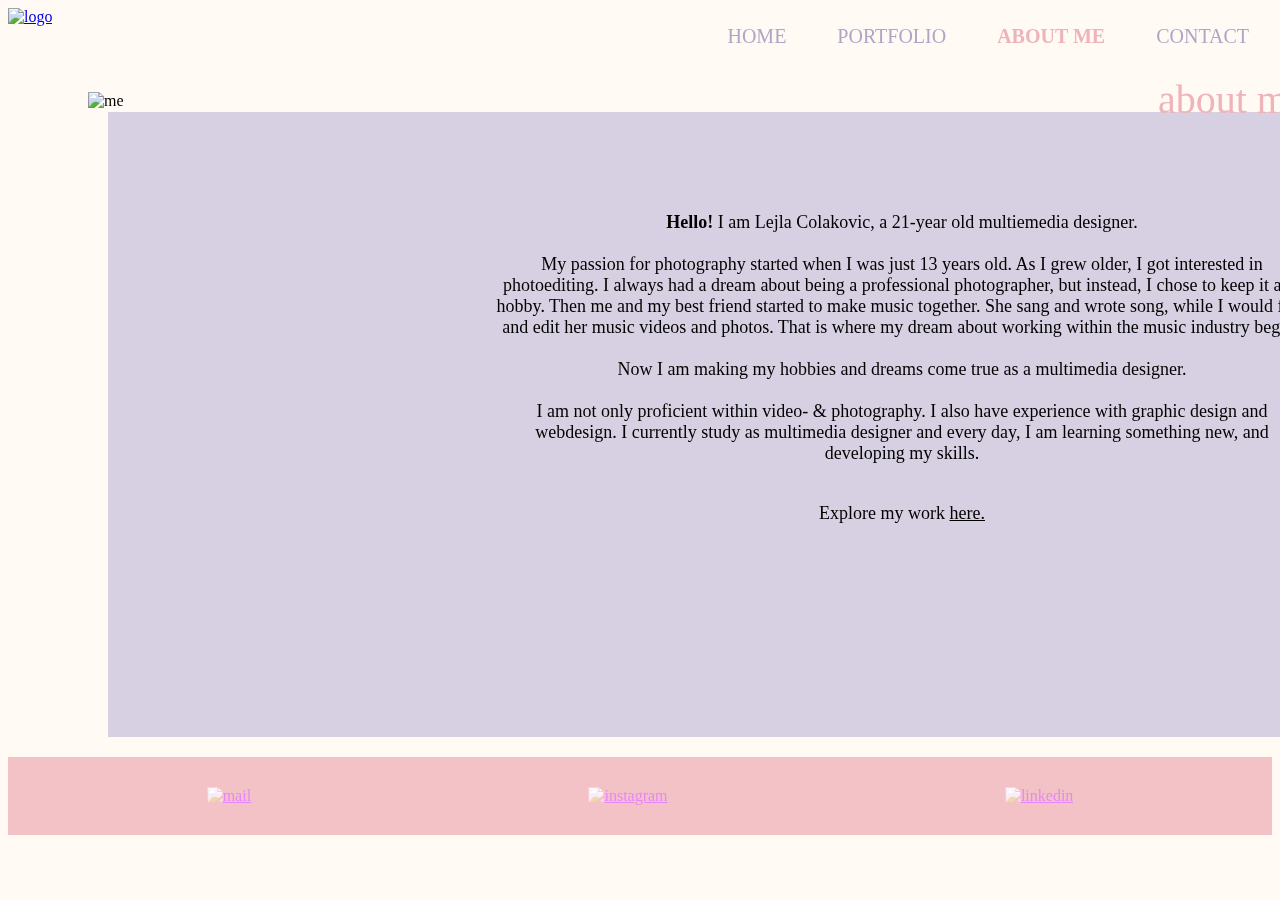
==== commit b6c3d284: "Add files via upload" ====
--- a/about.html
+++ b/about.html
@@ -10,6 +10,10 @@
     </head>
 
     <body>
+
+        <div class="logo">
+            <a href="index.html"> <img class="logoimage" src="logodesign.png" alt="logo"></a>
+        </div>
 
         <div class="menu">
             <a href="index.html" class="menulink">HOME</a>
--- a/style.css
+++ b/style.css
@@ -1,4 +1,14 @@
 /*alt*/
+body {
+    background-color: #FFFAF3;
+}
+
+.logo {
+    position: absolute;
+}
+.logoimage {
+    width: 10%;
+}
 .menulink:hover {
     text-decoration-color: #EFB4BA;
     border-bottom-style: solid;
@@ -20,6 +30,22 @@
     margin: 23px;
 }
 
+.link {
+    color: black;
+}
+
+.link:hover {
+    color: #EFB4BA;
+}
+
+.uplink {
+    text-decoration: none;
+}
+
+.tlf {
+    text-decoration: underline;
+}
+
 /*footer*/
 footer {
     display: flex;
@@ -39,9 +65,6 @@
 }
 /*mobile start*/
 @media screen and (max-width: 480px) {
-    body {
-        background-color: #FFFAF3;
-    }
     
     .bodyhome {
         background-image: url("baggrundmobil.jpg");
@@ -49,6 +72,9 @@
         background-repeat: no-repeat;
     }
     
+    .logo {
+        margin-top: 40px;
+    }
     .menu {
         display: flex;
         flex-direction: column;
@@ -111,6 +137,15 @@
         font-size: 23px;
         margin-top: -2px;
     }
+
+    .textintro,.textcontact {   
+        width: 40%;
+        text-align: center;
+        margin-top: 50px;
+        font-family: 'Trebuchet MS';
+        font-size: 12px;
+        margin-left: -400px;
+    }
     
     .workhome {
         display: flex;
@@ -128,6 +163,21 @@
         font-size: 23px;
         margin-top: -23px;
         margin-right: -20px;
+    }
+    .galleristart {
+        margin-top: 150px;
+    }
+    .imgstart {
+        height: 30%;
+        mix-blend-mode:luminosity;
+    }
+
+    .textworkstart {
+        text-align: center;
+        margin-left: -300px;
+        margin-top: 300px;
+        font-family: 'Trebuchet MS';
+        font-size: 20px;
     }
     
     .wwm {
@@ -154,14 +204,23 @@
     }
     
             /*portfolio*/
+    
     .projektbox {  
         display: flex;
         width: 100%;
-        height: 1200px;
+        height: 500px;
         background-color: rgb(202, 193, 220,0.75);
         margin-bottom: 50px;
     }
     
+    .projektbox2 {  
+        display: flex;
+        width: 100%;
+        height: 850px;
+        background-color: rgb(202, 193, 220,0.75);
+        margin-bottom: 50px;
+    }
+
     .poverskrift {
         display: flex;
         color: #EFB4BA;
@@ -171,13 +230,16 @@
         margin-right: -20px;
     }
     
-    .images {
+    .images,.typografi {
         display: flex;
         flex-direction: column;
-        justify-content: space-around;
-    }
-
-    .img {
+        justify-content: center;
+        position:absolute;
+        margin-top: 20px;
+        margin-left: 90px;
+    }
+
+    .img,.img2,.img3,.img4,.typo1,.typo2,.typo3 {
         width: 70%;
     }
     
@@ -187,9 +249,42 @@
         margin-top: 20px;
         margin-left: 20px;
     }
+
+    .img5 {
+        position: absolute;
+        height: 42%;
+        margin-top: 20px;
+        margin-left: 100px;
+    }
+
+    .textp1,.textp6,.textp2 {
+        font-family: 'Trebuchet MS';
+        position: absolute;
+        width: 93%;
+        text-align: center;
+        margin-top: 345px;
+    }
+    .textp3 {
+        font-family: 'Trebuchet MS';
+        position: absolute;
+        width: 93%;
+        text-align: center;
+        margin-top:700px;
+    }
+
+    .up {
+        background-color: #EFB4BA;
+        opacity: 50%;
+        width:fit-content;
+        padding: 10px;
+        border-radius: 20%;
+        margin-top: -30px;
+        margin-bottom: 30px;
+        margin-left: 200px;
+    }
             /*about+contact*/
     
-    .box,.boxcontact {  
+    .box {  
         display: flex;
         width: 100%;
         height: 440px;
@@ -205,11 +300,29 @@
         height: 250px;
     }
     
+    .textabout {   
+        width: 45%;
+        text-align: center;
+        margin-left: -410px;
+        margin-top: 10px;
+        font-family: 'Trebuchet MS';
+        font-size: 12px;
+    }
+   
     .bodycontact {
         background-image: url("baggrundmobil.jpg");
         background-size: 100%;
         background-repeat: no-repeat;
     }
+
+    .boxcontact {
+        display: flex;
+        width: 100%;
+        height: 300px;
+        background-color: rgb(202, 193, 220,0.75);
+        margin-top: -40px;
+    }
+    
     }
     
     /*mobilefinish*/}
@@ -229,7 +342,7 @@
     float: right;
     font-size: 20px;
     font-family: 'Trebuchet MS';
-    padding-top: 17px;
+    margin-top: 17px;
 }
 
     .start {
@@ -287,18 +400,10 @@
         font-family: 'Trebuchet MS';
         font-size: 20px;
     }
-
-    .link {
-        color: black;
-    }
-
-    .link:hover {
-        color: #EFB4BA;
-    }
     
         .workhome {
             display: flex;
-            width: 1250px;
+            width: 1300px;
             height: 630px;
             float: left;
             background-color: rgb(202, 193, 220,0.75);
@@ -314,7 +419,27 @@
                 font-family: 'Trebuchet MS';
                 font-size: 40px;
                 margin-top: -36px;
-                margin-left: -10px;
+            }
+            .galleristart {
+                display: flex;
+                flex-direction: row;
+                margin-top: 200px;
+                margin-left: 25px;
+            }
+            .imgstart {
+                height: 50.2%;
+                mix-blend-mode:luminosity;
+            }
+            .imgstart:hover {
+                mix-blend-mode: normal;
+            }
+
+            .textworkstart {
+                text-align: center;
+                margin-left: -650px;
+                margin-top: 500px;
+                font-family: 'Trebuchet MS';
+                font-size: 20px;
             }
             
             .wwm {
@@ -343,7 +468,7 @@
 
 /*portfolioweb*/
 @media screen and (min-width: 480px) {
-    .projektbox {  
+    .projektbox,.projektbox2 {  
         display: flex;
         width: 1250px;
         height: 630px;
@@ -364,27 +489,122 @@
     }
     
     .img1 {
-        position: absolute;
-        height: 50%;
-        margin-top: 20px;
-        margin-left: 20px;
-    }
-    
-    .img {
+        align-self: center;
+        transition: 2s;
+        height: 70%;
+        margin-left: 150px;
+        margin-top: 80px;
+    }
+
+    .textp1 {
+        font-family: 'Trebuchet MS';
+        margin-left: -675px;
+        margin-top: 40px;
+        text-align: center;
+    }
+    
+                /*typografi*/
+    .typografi {
+        display: flex;
+        flex-direction: row;
+        justify-content: space-around;
+        align-items: center;
+        margin-left: -800px;
+    }
+    .typo1,.typo2,.typo3 {
+        max-width: 30%;
+        transition: 2s;
+    }
+    .typo1:hover {
+        max-width: 90%;
+        margin-left: 850px;
+    }
+    .typo2:hover {
+        max-width: 90%;
+    }
+    .typo3:hover {
+        max-width: 90%;
+        margin-right: 850px;
+    }
+    .textp2 {
+        width: 100%;
+        font-family: 'Trebuchet MS';
+        text-align: center;
+        margin-top: 60px;
+        margin-left: 200px;
+    }
+           
+
+                /*portaits*/
+    .images {
+        display: flex;
+        flex-direction: row;
+        justify-content: space-around;
+        align-items: center;
+        margin-left: -800px;
+    }
+    .img,.img2,.img3,.img4 {
         max-width: 20%;
-    }
-        .images {
-            display: flex;
-            flex-direction: row;
-            justify-content: space-between;
-            align-items: center;
-            margin-left: -170px;
-            margin-top: -50px;
-        }
+        transition: 2s;
+    }
+    .img:hover {
+        max-width: 76%;
+        margin-left: 750px;
+    }
+    .img2:hover {
+        position: relative;
+        max-width: 76%;
+        margin-right: -250px;
+    }
+    .img3:hover {
+        max-width: 76%;
+        margin-left: -250px;
+    }
+    .img4:hover {
+        max-width: 76%;
+        margin-right: 750px;
+    }
+    .textp3 {
+        width: 100%;
+        font-family: 'Trebuchet MS';
+        text-align: center;
+        margin-top: 60px;
+        margin-left: 300px;
+    }
+        
+    /*illustraion nr.2*/
+    .img5 {
+        height: 70%;
+        margin-top:150px;
+        margin-left: 250px;
+    }
+    .textp6 {
+        font-family: 'Trebuchet MS';
+        margin-left: -450px;
+        margin-top: 40px;
+        text-align: center;
+    }
+
+    .up {
+        background-color: #EFB4BA;
+        opacity: 50%;
+        width:fit-content;
+        padding: 10px;
+        border-radius: 20%;
+        float: right;
+        margin-top: -140px;
+        margin-right: 50px;
+    }
+
+    .up:hover {
+       opacity: 100%; 
+    }
+
+    .uplink {
+        font-size: 50px;
     }
 
     /*about*/
-    @media screen and (min-width: 480px) {
 
         .aboutmeoverskrift {
             display: flex;
@@ -395,7 +615,7 @@
             margin-left: 1050px;
         }
 
-        .box {  
+        .box,.boxcontact {  
             display: flex;
             margin-left: 100px;
             max-width: 1250px;
@@ -438,5 +658,15 @@
         margin-top: 70px;
         margin-left: 820px;
 }
+
+.textcontact {   
+    width: 55%;
+    text-align: center;
+    margin-left: -180px;
+    margin-top: 150px;
+    font-family: 'Trebuchet MS';
+    font-size: 25px;
+}
+
 }
 /*web finish*/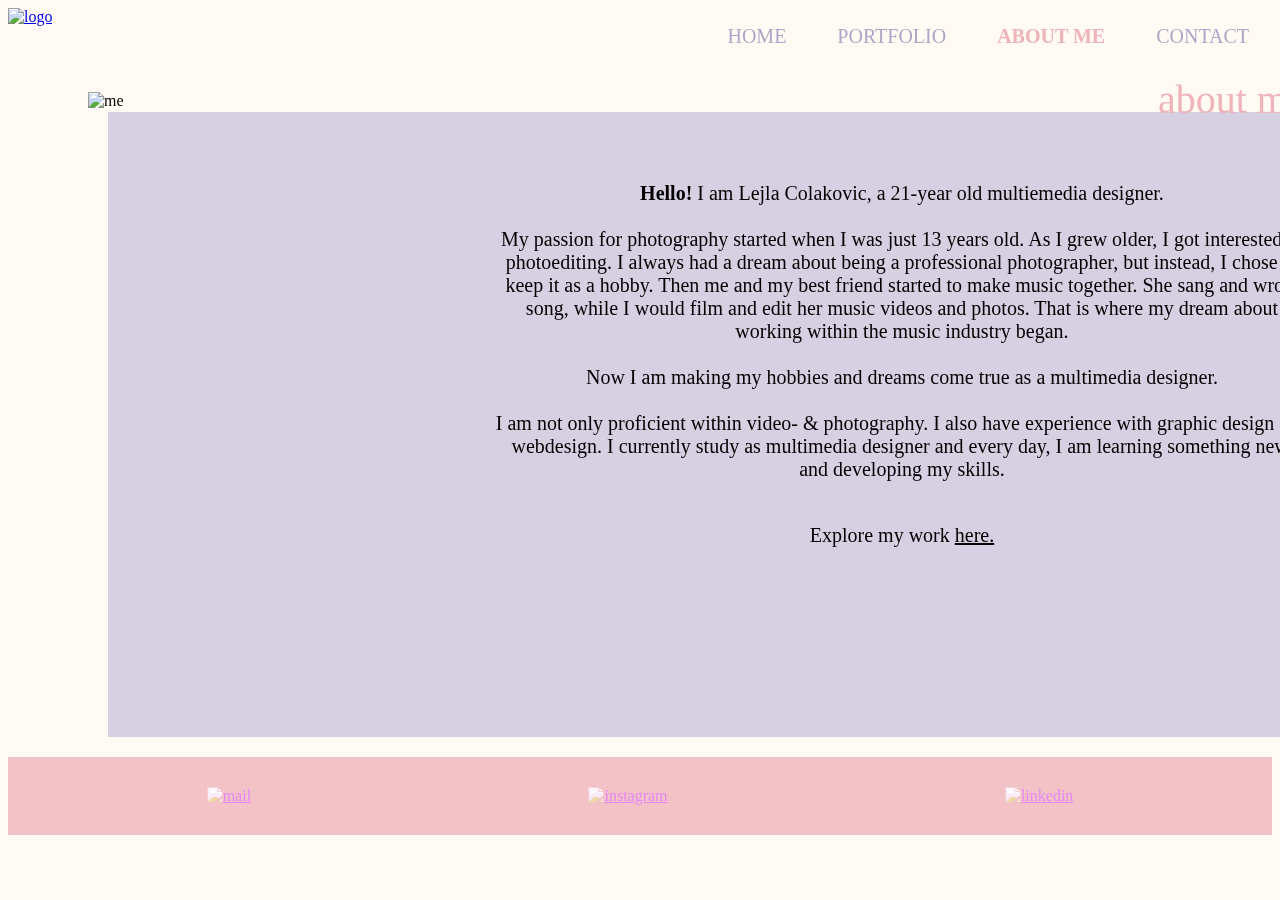
==== commit ef5da266: "Add files via upload" ====
--- a/about.html
+++ b/about.html
@@ -21,9 +21,11 @@
             <a href="about.html" class="activemenu" class="menulink">ABOUT ME</a>
             <a href="contact.html" class="menulink">CONTACT</a>
         </div>
+
         <br>
         <br>
         <br>
+        
         <div class="box">
             <p class="aboutmeoverskrift">about me</p>
             <img class="me2" src="aboutme.jpg" alt="me">
--- a/style.css
+++ b/style.css
@@ -6,9 +6,11 @@
 .logo {
     position: absolute;
 }
+
 .logoimage {
     width: 10%;
 }
+
 .menulink:hover {
     text-decoration-color: #EFB4BA;
     border-bottom-style: solid;
@@ -46,7 +48,7 @@
     text-decoration: underline;
 }
 
-/*footer*/
+    /*footer*/
 footer {
     display: flex;
     flex-direction: column;
@@ -63,6 +65,7 @@
 .icon {
     width: 30%;
 }
+
 /*mobile start*/
 @media screen and (max-width: 480px) {
     
@@ -75,6 +78,7 @@
     .logo {
         margin-top: 40px;
     }
+    
     .menu {
         display: flex;
         flex-direction: column;
@@ -86,10 +90,8 @@
         height: auto;
         width: 50%;
         margin-bottom: 50px;
-        margin-left: 100px;
-    }
-    
-    
+        margin-left: 80px;
+    }
     
     @media screen and (max-width: 480px) {
     .start {
@@ -106,7 +108,7 @@
         width: 100%;
         height: 400px;
         background-color: rgb(202, 193, 220,0.75);
-        margin-top: 200px;
+        margin-top: 50px;
         margin-left: 0px;
     }
     
@@ -115,8 +117,8 @@
         position: relative;
         align-self: baseline;
         margin-top: 20px;
-        margin-left: 200px;
-        height: 250px;
+        margin-left: 140px;
+        height: 200px;
     }
     
     .hello,.aboutmeoverskrift,.contactme {
@@ -138,13 +140,13 @@
         margin-top: -2px;
     }
 
-    .textintro,.textcontact {   
+    .textintro {   
         width: 40%;
         text-align: center;
         margin-top: 50px;
         font-family: 'Trebuchet MS';
         font-size: 12px;
-        margin-left: -400px;
+        margin-left: -310px;
     }
     
     .workhome {
@@ -152,7 +154,7 @@
         width: 100%;
         height: 400px;
         background-color: rgb(202, 193, 220,0.75);
-        margin-top: 100px;
+        margin-top: 70px;
     }
     
     .mywork {
@@ -164,20 +166,27 @@
         margin-top: -23px;
         margin-right: -20px;
     }
+
     .galleristart {
-        margin-top: 150px;
-    }
+        margin-top: 20px;
+        display: flex;
+        flex-direction: column;
+        justify-content: center;
+        position:absolute;
+        margin-left: 80px;
+    }
+
     .imgstart {
-        height: 30%;
+        width: 60%;
         mix-blend-mode:luminosity;
     }
 
     .textworkstart {
         text-align: center;
-        margin-left: -300px;
-        margin-top: 300px;
-        font-family: 'Trebuchet MS';
-        font-size: 20px;
+        font-family: 'Trebuchet MS';
+        font-size: 12px;
+        margin-top: 330px;
+        margin-left: 110px;
     }
     
     .wwm {
@@ -203,7 +212,7 @@
         color: #EFB4BA;
     }
     
-            /*portfolio*/
+        /*portfolio*/
     
     .projektbox {  
         display: flex;
@@ -236,7 +245,22 @@
         justify-content: center;
         position:absolute;
         margin-top: 20px;
-        margin-left: 90px;
+        margin-left: 70px;
+    }
+
+    .textvideo {
+        font-family: 'Trebuchet MS';
+        position: absolute;
+        width: 90%;
+        text-align: center;
+        margin-top: 300px;
+        margin-left: 10px;
+    }
+
+    .video {
+        height: 30%;
+        margin-top: 30px;
+        margin-left: -10px;
     }
 
     .img,.img2,.img3,.img4,.typo1,.typo2,.typo3 {
@@ -245,31 +269,40 @@
     
     .img1 {
         position: absolute;
+        height: 32%;
+        margin-top: 20px;
+        margin-left: 10px;
+    }
+
+    .img5 {
+        position: absolute;
         height: 42%;
         margin-top: 20px;
-        margin-left: 20px;
-    }
-
-    .img5 {
-        position: absolute;
-        height: 42%;
-        margin-top: 20px;
-        margin-left: 100px;
-    }
-
-    .textp1,.textp6,.textp2 {
+        margin-left: 50px;
+    }
+
+    .textp1,.textp2 {
         font-family: 'Trebuchet MS';
         position: absolute;
         width: 93%;
         text-align: center;
-        margin-top: 345px;
-    }
+        margin-top: 270px;
+    }
+
     .textp3 {
         font-family: 'Trebuchet MS';
         position: absolute;
         width: 93%;
         text-align: center;
-        margin-top:700px;
+        margin-top: 600px;
+    }
+
+    .textp6 {
+        font-family: 'Trebuchet MS';
+        position: absolute;
+        width: 93%;
+        text-align: center;
+        margin-top: 350px;
     }
 
     .up {
@@ -280,14 +313,14 @@
         border-radius: 20%;
         margin-top: -30px;
         margin-bottom: 30px;
-        margin-left: 200px;
-    }
-            /*about+contact*/
+        margin-left: 150px;
+    }
+        /*about+contact*/
     
     .box {  
         display: flex;
         width: 100%;
-        height: 440px;
+        height: 600px;
         background-color: rgb(202, 193, 220,0.75);
         margin-top: -40px;
     }
@@ -296,15 +329,15 @@
         position: relative;
         align-self: baseline;
         margin-top: 20px;
-        margin-left: 230px;
-        height: 250px;
+        margin-left: 80px;
+        height: 200px;
     }
     
     .textabout {   
-        width: 45%;
-        text-align: center;
-        margin-left: -410px;
-        margin-top: 10px;
+        width: 90%;
+        text-align: center;
+        margin-left: -220px;
+        margin-top: 250px;
         font-family: 'Trebuchet MS';
         font-size: 12px;
     }
@@ -318,14 +351,23 @@
     .boxcontact {
         display: flex;
         width: 100%;
-        height: 300px;
+        height: 450px;
         background-color: rgb(202, 193, 220,0.75);
         margin-top: -40px;
     }
-    
-    }
-    
-    /*mobilefinish*/}
+
+    .textcontact {   
+        width: 100%;
+        text-align: center;
+        margin-top: 250px;
+        font-family: 'Trebuchet MS';
+        font-size: 12px;
+        margin-left: -240px;
+    }
+    
+}
+    
+/*mobilefinish*/}
 
 /*web*/
 @media screen and (min-width: 480px) {
@@ -336,14 +378,13 @@
         background-repeat: no-repeat;
     }   
 
-.menu {
-    display: grid, inline;
-    background-color: transparent;
-    float: right;
-    font-size: 20px;
-    font-family: 'Trebuchet MS';
-    margin-top: 17px;
-}
+    .menu {
+        background-color: transparent;
+        float: right;
+        font-size: 20px;
+        font-family: 'Trebuchet MS';
+        margin-top: 17px;
+    }
 
     .start {
         display: flex;
@@ -396,78 +437,78 @@
         width: 50%;
         text-align: center;
         margin-left: -650px;
-        margin-top: 160px;
-        font-family: 'Trebuchet MS';
-        font-size: 20px;
-    }
-    
-        .workhome {
-            display: flex;
-            width: 1300px;
-            height: 630px;
-            float: left;
-            background-color: rgb(202, 193, 220,0.75);
-            margin-left: 80px;
-            margin-bottom: 50px;
-            margin-top: 100px;
-        }
+        margin-top: 180px;
+        font-family: 'Trebuchet MS';
+        font-size: 20px;
+    }
+    
+    .workhome {
+        display: flex;
+        width: 1300px;
+        height: 630px;
+        float: left;
+        background-color: rgb(202, 193, 220,0.75);
+        margin-left: 80px;
+        margin-bottom: 50px;
+        margin-top: 100px;       
+    }
         
-            .mywork {
-                display: flex;
-                position: absolute;
-                color: #EFB4BA;
-                font-family: 'Trebuchet MS';
-                font-size: 40px;
-                margin-top: -36px;
-            }
-            .galleristart {
-                display: flex;
-                flex-direction: row;
-                margin-top: 200px;
-                margin-left: 25px;
-            }
-            .imgstart {
-                height: 50.2%;
-                mix-blend-mode:luminosity;
-            }
-            .imgstart:hover {
-                mix-blend-mode: normal;
-            }
-
-            .textworkstart {
-                text-align: center;
-                margin-left: -650px;
-                margin-top: 500px;
-                font-family: 'Trebuchet MS';
-                font-size: 20px;
-            }
+    .mywork {
+        display: flex;
+        position: absolute;
+        color: #EFB4BA;
+        font-family: 'Trebuchet MS';
+        font-size: 40px;
+        margin-top: -36px;
+    }
+    
+    .galleristart {
+        display: flex;
+        flex-direction: row;
+        margin-top: 200px;
+        margin-left: 25px;
+    }
+
+    .imgstart {
+        height: 50.2%;
+        mix-blend-mode:luminosity;
+    }
+
+    .imgstart:hover {
+        mix-blend-mode: normal;
+    }
+
+    .textworkstart {
+        text-align: center;
+        margin-left: -650px;
+        margin-top: 500px;
+        font-family: 'Trebuchet MS';
+        font-size: 20px;
+    }
             
-            .wwm {
-                display: flex;
-                width: 100%;
-                background-color: transparent;
-                justify-content: center;
-            }
+    .wwm {
+        display: flex;
+        width: 100%;
+        background-color: transparent;
+        justify-content: center;
+    }
             
-            .wwmtext {
-                text-decoration: none;
-                display: flex;
-                align-items: center;
-                color: black;
-                font-family: 'Trebuchet MS';
-                font-size: 50px;
-                padding-bottom: 50px;
-            }
+    .wwmtext {
+        text-decoration: none;
+        display: flex;
+        align-items: center;
+        color: black;
+        font-family: 'Trebuchet MS';
+        font-size: 50px;
+        padding-bottom: 50px;
+    }
             
-            .wwmtext:hover {
-                color: #EFB4BA;
-            }
-            }
-
-            
-
-/*portfolioweb*/
-@media screen and (min-width: 480px) {
+    .wwmtext:hover {
+        color: #EFB4BA;
+    }
+
+    /*portfolioweb*/
+
     .projektbox,.projektbox2 {  
         display: flex;
         width: 1250px;
@@ -498,12 +539,13 @@
 
     .textp1 {
         font-family: 'Trebuchet MS';
-        margin-left: -675px;
+        margin-left: -750px;
         margin-top: 40px;
         text-align: center;
-    }
-    
-                /*typografi*/
+        font-size: 20px;
+    }
+    
+        /*typografi*/
     .typografi {
         display: flex;
         flex-direction: row;
@@ -511,31 +553,54 @@
         align-items: center;
         margin-left: -800px;
     }
+
     .typo1,.typo2,.typo3 {
         max-width: 30%;
         transition: 2s;
     }
+
     .typo1:hover {
         max-width: 90%;
         margin-left: 850px;
     }
+
     .typo2:hover {
         max-width: 90%;
     }
+
     .typo3:hover {
         max-width: 90%;
         margin-right: 850px;
     }
+
     .textp2 {
         width: 100%;
         font-family: 'Trebuchet MS';
         text-align: center;
-        margin-top: 60px;
+        margin-top: 20px;
         margin-left: 200px;
-    }
-           
-
-                /*portaits*/
+        font-size: 20px;
+    }
+         
+        /*video*/
+    .textvideo {
+        width: 100%;
+        font-family: 'Trebuchet MS';
+        text-align: center;
+        font-size: 20px;
+        margin-top: 20px;
+        margin-left: -90px;
+    }
+
+    .video {
+        height: 70%;
+        align-self: center;
+        margin-top: 50px;
+        margin-left: -1000px;
+    }
+
+
+        /*portaits*/
     .images {
         display: flex;
         flex-direction: row;
@@ -543,46 +608,55 @@
         align-items: center;
         margin-left: -800px;
     }
+
     .img,.img2,.img3,.img4 {
         max-width: 20%;
         transition: 2s;
     }
+
     .img:hover {
         max-width: 76%;
         margin-left: 750px;
     }
+
     .img2:hover {
         position: relative;
         max-width: 76%;
         margin-right: -250px;
     }
+
     .img3:hover {
         max-width: 76%;
         margin-left: -250px;
     }
+
     .img4:hover {
         max-width: 76%;
         margin-right: 750px;
     }
+
     .textp3 {
         width: 100%;
         font-family: 'Trebuchet MS';
         text-align: center;
-        margin-top: 60px;
+        margin-top: 40px;
         margin-left: 300px;
+        font-size: 20px;
     }
         
-    /*illustraion nr.2*/
+        /*illustraion nr.2*/
     .img5 {
         height: 70%;
         margin-top:150px;
         margin-left: 250px;
     }
+
     .textp6 {
         font-family: 'Trebuchet MS';
-        margin-left: -450px;
+        margin-left: -510px;
         margin-top: 40px;
         text-align: center;
+        font-size: 20px;
     }
 
     .up {
@@ -606,28 +680,28 @@
 
     /*about*/
 
-        .aboutmeoverskrift {
-            display: flex;
-            color: #EFB4BA;
-            font-family: 'Trebuchet MS';
-            font-size: 40px;
-            margin-top: -36px;
-            margin-left: 1050px;
-        }
-
-        .box,.boxcontact {  
-            display: flex;
-            margin-left: 100px;
-            max-width: 1250px;
-            width: 100%;
-            height: 625px;
-            background-color: rgb(202, 193, 220,0.75);
-            margin-top: 50px;
-            margin-bottom: 20px;
-        }
-
-.me2 { 
-    position: absolute;
+    .aboutmeoverskrift {
+        display: flex;
+        color: #EFB4BA;
+        font-family: 'Trebuchet MS';
+        font-size: 40px;
+        margin-top: -36px;
+        margin-left: 1050px;
+    }
+
+    .box,.boxcontact {  
+        display: flex;
+        margin-left: 100px;
+        max-width: 1250px;
+        width: 100%;
+        height: 625px;
+        background-color: rgb(202, 193, 220,0.75);
+        margin-top: 50px;
+        margin-bottom: 20px;
+    }
+
+    .me2 { 
+        position: absolute;
         height: 70%;
         margin-top: -20px;
         margin-left: -20px;
@@ -637,36 +711,36 @@
         width: 65%;
         text-align: center;
         margin-left: -810px;
-        margin-top: 100px;
-        font-family: 'Trebuchet MS';
-        font-size: 18px;
-    }
-
-/*contact*/
-.contactme {
-    display: flex;
-    color: #EFB4BA;
-    font-family: 'Trebuchet MS';
-    font-size: 40px;
-    margin-top: -36px;
-    margin-left: 0px;
-}
-
-.me3 {
-    position: absolute;
+        margin-top: 70px;
+        font-family: 'Trebuchet MS';
+        font-size: 20px;
+    }
+
+    /*contact*/
+    .contactme {
+        display: flex;
+        color: #EFB4BA;
+        font-family: 'Trebuchet MS';
+        font-size: 40px;
+        margin-top: -36px;
+        margin-left: 0px;
+    }
+
+    .me3 {
+        position: absolute;
         height: 65%;
         margin-top: 70px;
         margin-left: 820px;
-}
-
-.textcontact {   
-    width: 55%;
-    text-align: center;
-    margin-left: -180px;
-    margin-top: 150px;
-    font-family: 'Trebuchet MS';
-    font-size: 25px;
-}
+    }
+
+    .textcontact {   
+        width: 55%;
+        text-align: center;
+        margin-left: -180px;
+        margin-top: 200px;
+        font-family: 'Trebuchet MS';
+        font-size: 20px;
+    }
 
 }
 /*web finish*/